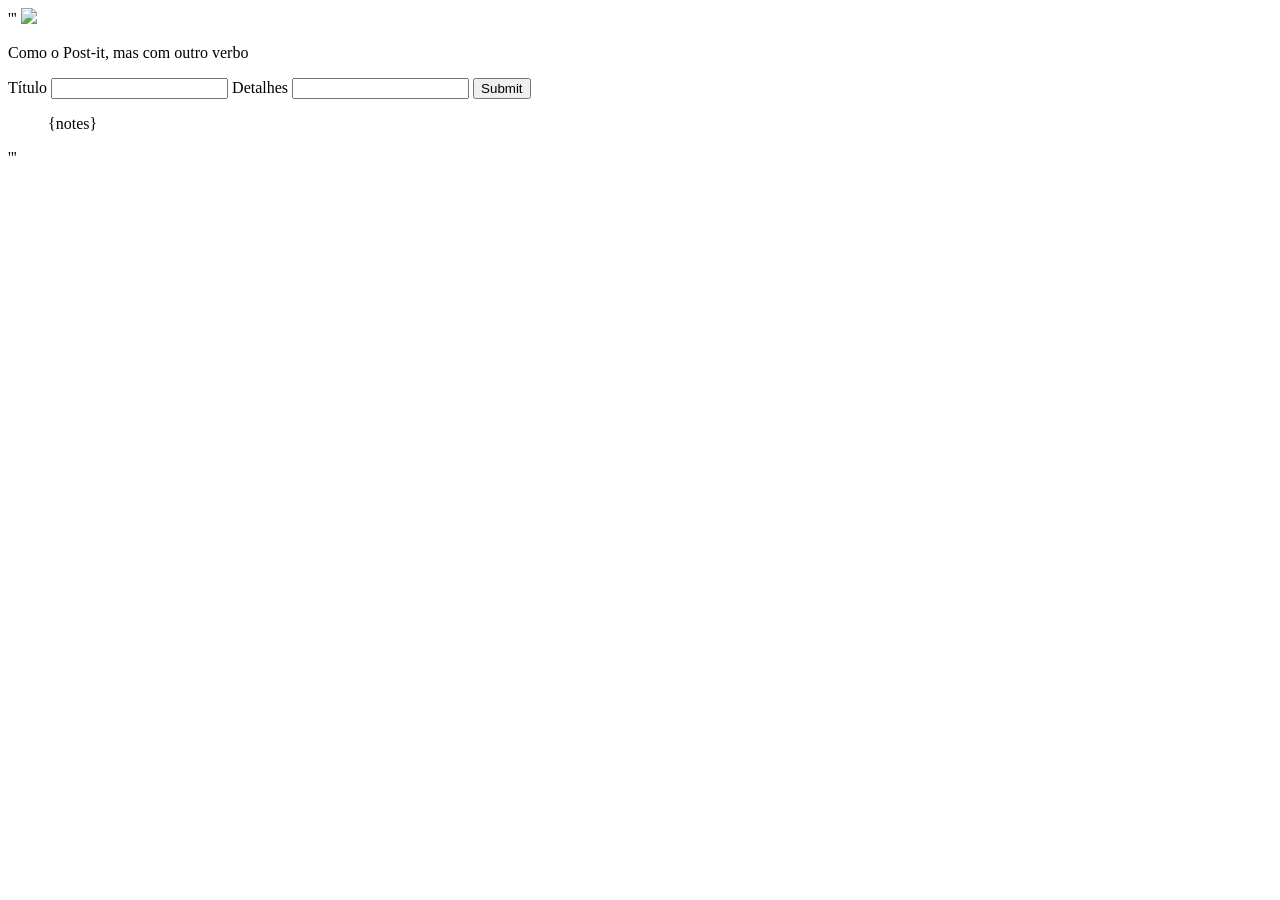
==== static/templates/index.html @ ee1a9ef9 "1.1" ====
'''<!DOCTYPE html>
<html>
<head>
<meta charset="UTF-8">
<title>Get-it</title>
</head>
<body>

<img src="{{{{ url_for('static', filename='img/logo-getit-2.png') }}}}">
<p>Como o Post-it, mas com outro verbo</p>

  <form action="/submit" method="POST">
    <label for="titulo">Título</label>
    <input id="titulo" type="text" name="titulo" />
    <label for="detalhes">Detalhes</label>
    <input id="detalhes" name="detalhes" />
    <input type="submit" />
  </form>

<ul>
{notes}
</ul>

</body>
</html>
'''
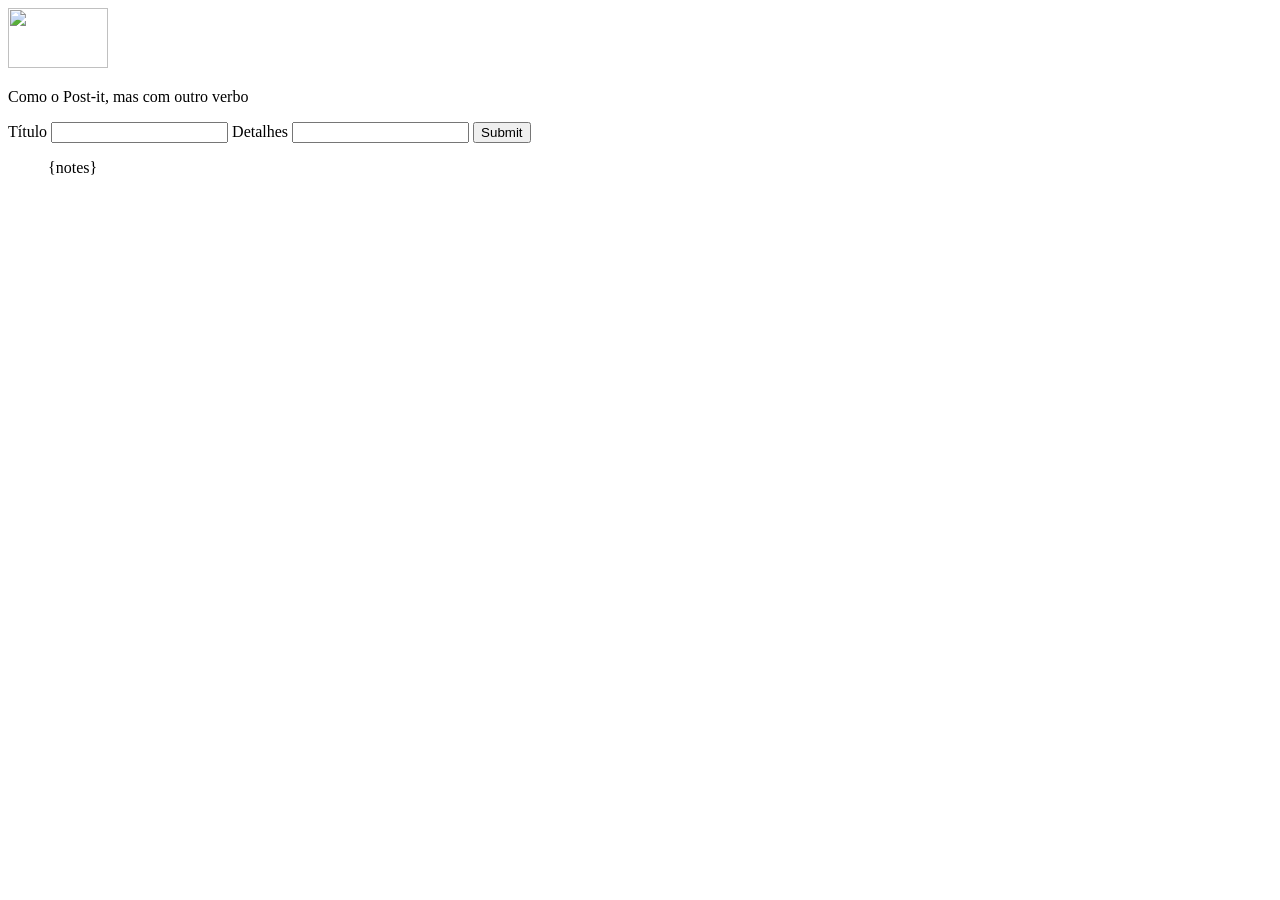
==== commit 92761e82: "v1.3" ====
--- a/static/templates/index.html
+++ b/static/templates/index.html
@@ -1,4 +1,4 @@
-'''<!DOCTYPE html>
+<!DOCTYPE html>
 <html>
 <head>
 <meta charset="UTF-8">
@@ -6,7 +6,8 @@
 </head>
 <body>
 
-<img src="{{{{ url_for('static', filename='img/logo-getit-2.png') }}}}">
+<link rel="stylesheet" href="static/css/getit.css">
+<img src="{{{{ url_for('static', filename='img/logo-getit-2.png') }}}}" width="100" height="60">
 <p>Como o Post-it, mas com outro verbo</p>
 
   <form action="/submit" method="POST">
@@ -17,10 +18,9 @@
     <input type="submit" />
   </form>
 
-<ul>
+<ul class="notes">
 {notes}
 </ul>
 
 </body>
 </html>
-'''
